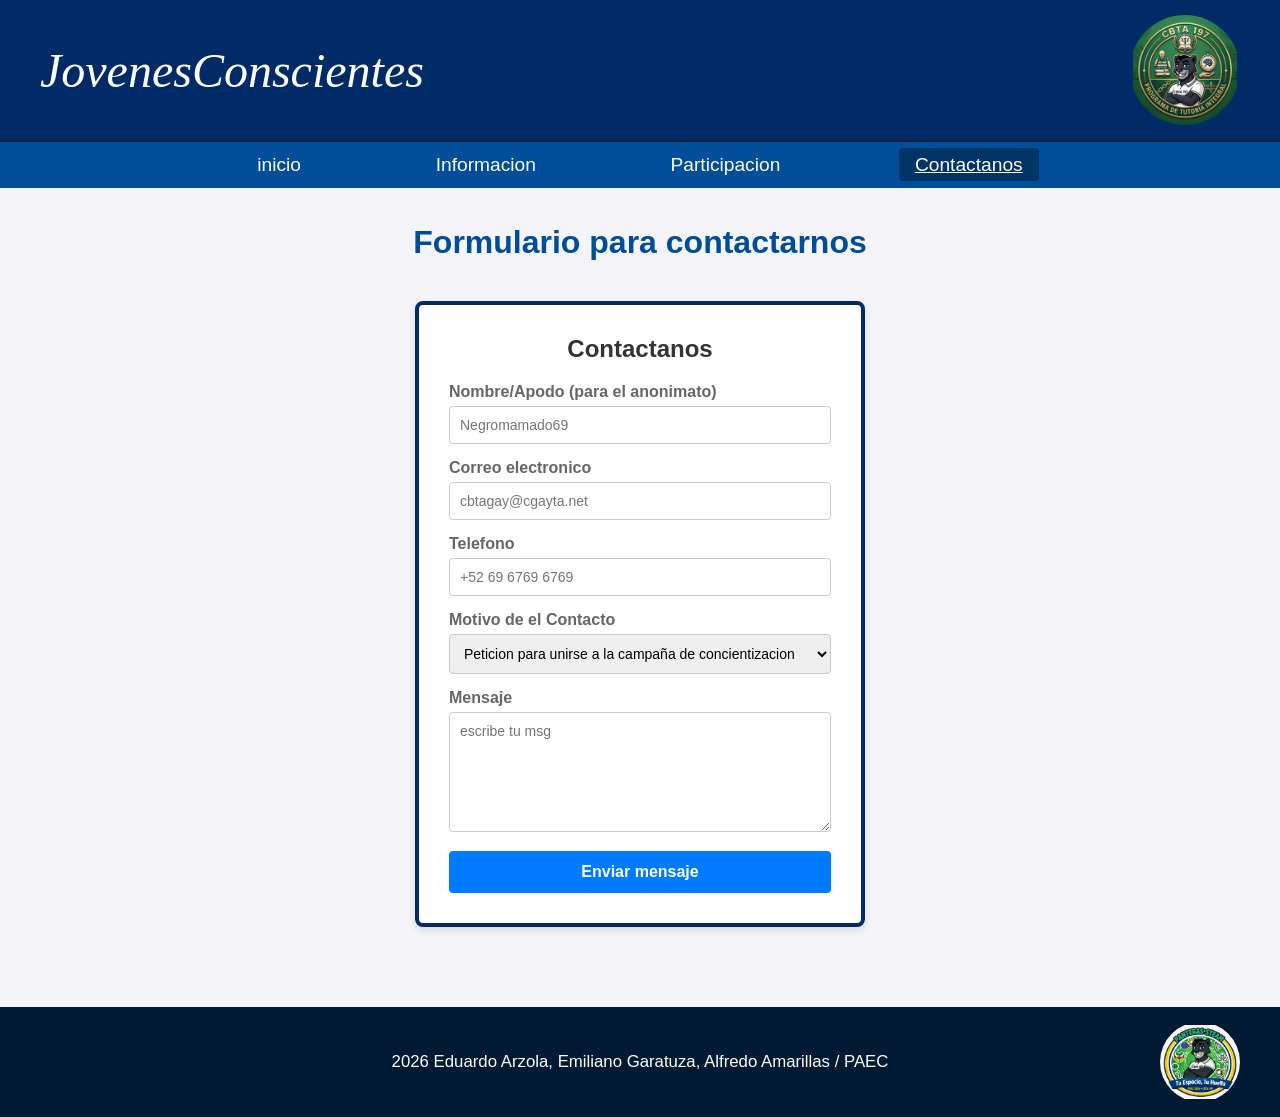
==== testresponsivo/newproyecto v1.3/contacto/contactanos.html @ 0dfd03fd "Add files via upload" ====
<!DOCTYPE html>
<html lang="es">
<head>
    <meta charset="UTF-8">
    <meta name="viewport" content="width=device-width, initial-scale=1.0">
    <title>Contactanos</title>
    <link rel="stylesheet" href="css/styles.css">

    <style>
    :root {
        --bg-header: #002b66;
        --bg-nav: #004d99;
        --bg-main: #f4f4f9;
        --text-white: #ffffff;
        --shadow: 0 4px 8px rgba(0, 0, 0, 0.15);
    }

    * {
        margin: 0;
        padding: 0;
        box-sizing: border-box;
    }

    body {
        font-family: Arial, Helvetica, sans-serif;
        background-color: var(--bg-main);
        color: #333;
        display: flex;
        flex-direction: column;
        min-height: 100vh;
    }

    /* encabezado */
    .header {
        position: sticky;
        top: 0;
        z-index: 1000;
        background-color: var(--bg-header);
        display: flex;
        align-items: center;
        justify-content: space-between;
        padding: 15px 40px;
        border-bottom: 2px solid #001a33;
        width: 100%;
    }

    .site-title {
        font-family: 'Georgia', serif;
        font-size: 3rem;
        color: var(--text-white);
        font-style: italic;
        font-weight: normal;
    }

    /* navegacion */
    .navbar {
        background-color: var(--bg-nav);
        padding: 12px 0;
        width: 100%;
    }

    .nav-menu {
        display: flex;
        justify-content: space-around;
        max-width: 900px;
        margin: 0 auto;
        list-style: none;
    }

    .nav-menu li a {
        color: var(--text-white);
        text-decoration: none;
        font-size: 1.2rem;
        padding: 6px 16px;
        border-radius: 4px;
        transition: background-color 0.3s ease;
    }

    .nav-menu li a:hover,
    .nav-menu li a.active {
        background-color: #003366;
        text-decoration: underline;
    }

    .header-logo {
        width: 110px;
        height: 110px;
        border-radius: 50%;
        object-fit: contain;
        display: block;
        flex-shrink: 0;
    }

    /* pie */
    .footer {
        background-color: #001a33;
        color: #fff;
        text-align: center;
        padding: 15px 40px;
        margin-top: 40px;
        font-size: 1.05rem;
        font-family: Arial, Helvetica, sans-serif;
        display: flex;
        align-items: center;
        justify-content: center;
        position: relative;
        min-height: 110px;
    }

    .footer-logo {
        width: 80px;
        height: 80px;
        object-fit: contain;
        border-radius: 50%;
        position: absolute;
        right: 40px;
    }

    /* cosdigo responsivo */
    @media (max-width: 768px) {

        .header {
            flex-direction: column;
            gap: 10px;
            padding: 15px;
        }

        .site-title {
            font-size: 2rem;
            text-align: center;
        }

        .header-logo {
            width: 80px;
            height: 80px;
        }

        .navbar {
            padding: 10px;
        }

        .nav-menu {
            flex-wrap: wrap;
            justify-content: center;
            gap: 8px;
        }

        .nav-menu li a {
            font-size: 0.95rem;
            padding: 7px 10px;
        }

        body > br {
            display: none;
        }

        body > h1 {
            font-size: 1.5rem;
            margin: 25px 12px 0;
            text-align: center;
        }

        .footer {
            flex-direction: column;
            gap: 12px;
            padding: 20px 15px;
            font-size: 0.9rem;
            text-align: center;
        }

        .footer p {
            max-width: 100%;
            overflow-wrap: break-word;
        }

        .footer-logo {
            position: static;
            width: 65px;
            height: 65px;
        }
    }

    /* cels2 */
    @media (max-width: 380px) {

        .site-title {
            font-size: 1.7rem;
        }

        .nav-menu li a {
            font-size: 0.85rem;
            padding: 6px 8px;
        }
    }
    </style>
</head>

<body>

    <!-- encabezado -->
    <header class="header">
        <h1 class="site-title">JovenesConscientes</h1>

        <img src="logo.jpg" alt="Logo" class="header-logo">
    </header>

    <!-- menu d navegacionn -->
    <nav class="navbar">
        <ul class="nav-menu">
            <li><a href="../index/index.html">inicio</a></li>
            <li><a href="../informacion/informacion.html">Informacion</a></li>
            <li><a href="../participacion/participacion.html">Participacion</a></li>
            <li><a href="../contacto/contactanos.html" class="active">Contactanos</a></li>
        </ul>
    </nav>

    <br>
    <br>

    <h1 style="text-align: center; color: #004d99;">
        Formulario para contactarnos
    </h1>

    <!-- FORMULARIO -->
    <div class="form-wrapper">

        <div class="form-container">

            <h2>Contactanos</h2>

            <form action="#" method="POST">

                <div class="form-group">
                    <label for="nombre">Nombre/Apodo (para el anonimato)</label>
                    <input type="text" id="nombre" name="nombre"
                    placeholder="Negromamado69">
                </div>

                <div class="form-group">
                    <label for="email">Correo electronico</label>
                    <input type="email" id="email" name="email"
                    placeholder="cbtagay@cgayta.net">
                </div>

                <div class="form-group">
                    <label for="telefono">Telefono</label>
                    <input type="tel" id="telefono" name="telefono"
                    placeholder="+52 69 6769 6769">
                </div>

                <div class="form-group">
                    <label for="motivo">Motivo de el Contacto</label>

                    <select id="motivo" name="motivo">
                        <option value="soporte">
                            Peticion para unirse a la campaña de concientizacion
                        </option>
                        <option value="ventas">Queja</option>
                        <option value="sugerencia">Sugerencia</option>
                        <option value="otro">Otro motivo</option>
                    </select>
                </div>

                <div class="form-group">
                    <label for="mensaje">Mensaje</label>
                    <textarea id="mensaje" name="mensaje"
                    placeholder="escribe tu msg"></textarea>
                </div>

                <button type="submit">Enviar mensaje</button>

            </form>
        </div>
    </div>

    <!-- pie -->
    <footer class="footer">

        <p>
            2026 Eduardo Arzola, Emiliano Garatuza, Alfredo Amarillas / PAEC
        </p>

        <img src="logo2.jpg" alt="Logo PAEC" class="footer-logo">

    </footer>

</body>
</html>
---- testresponsivo/newproyecto v1.3/contacto/css/styles.css ----
/* contenedor formulario */
.form-wrapper {
    flex: 1;
    display: flex;
    justify-content: center;
    align-items: center;
    padding: 40px 20px;
}

/* estilo formulario */
.form-container {
    background-color: #ffffff;
    padding: 30px;
    border-radius: 8px;
    box-shadow: 0 4px 8px rgba(0, 0, 0, 0.1);
    width: 100%;
    max-width: 450px;
    border: 4px solid #002b66;
}

.form-container h2 {
    margin-bottom: 20px;
    color: #333333;
    text-align: center;
}

.form-group {
    margin-bottom: 15px;
}

.form-group label {
    display: block;
    margin-bottom: 5px;
    color: #666666;
    font-weight: bold;
}

.form-group input[type="text"],
.form-group input[type="email"],
.form-group input[type="tel"],
.form-group select,
.form-group textarea {
    width: 100%;
    padding: 10px;
    border: 1px solid #ccc;
    border-radius: 4px;
    box-sizing: border-box;
    font-size: 14px;
    font-family: Arial, Helvetica, sans-serif;
}

.form-group textarea {
    resize: vertical;
    height: 120px;
}

.form-container button {
    width: 100%;
    padding: 12px;
    background-color: #007bff;
    color: white;
    border: none;
    border-radius: 4px;
    font-size: 16px;
    cursor: pointer;
    font-weight: bold;
}

.form-container button:hover {
    background-color: #0056b3;
}

/* ANIMACIÓN */
@keyframes fadeIn {
    from {
        opacity: 0;
    }

    to {
        opacity: 1;
    }
}

/* RESPONSIVE PARA CELULARES */
@media (max-width: 768px) {

    .form-wrapper {
        width: 100%;
        padding: 25px 12px;
        align-items: flex-start;
    }

    .form-container {
        width: 100%;
        max-width: 100%;
        padding: 22px 18px;
        border-width: 3px;
    }

    .form-container h2 {
        font-size: 1.4rem;
        margin-bottom: 20px;
    }

    .form-group {
        margin-bottom: 17px;
    }

    .form-group label {
        font-size: 0.95rem;
    }

    .form-group input[type="text"],
    .form-group input[type="email"],
    .form-group input[type="tel"],
    .form-group select,
    .form-group textarea {
        font-size: 16px;
        padding: 12px;
        max-width: 100%;
    }

    .form-group select {
        line-height: 1.4;
    }

    .form-group textarea {
        height: 130px;
    }

    .form-container button {
        padding: 14px;
        font-size: 16px;
    }
}

/* CELULARES PEQUEÑOS */
@media (max-width: 380px) {

    .form-wrapper {
        padding: 20px 10px;
    }

    .form-container {
        padding: 18px 14px;
    }

    .form-group label {
        font-size: 0.9rem;
    }
}
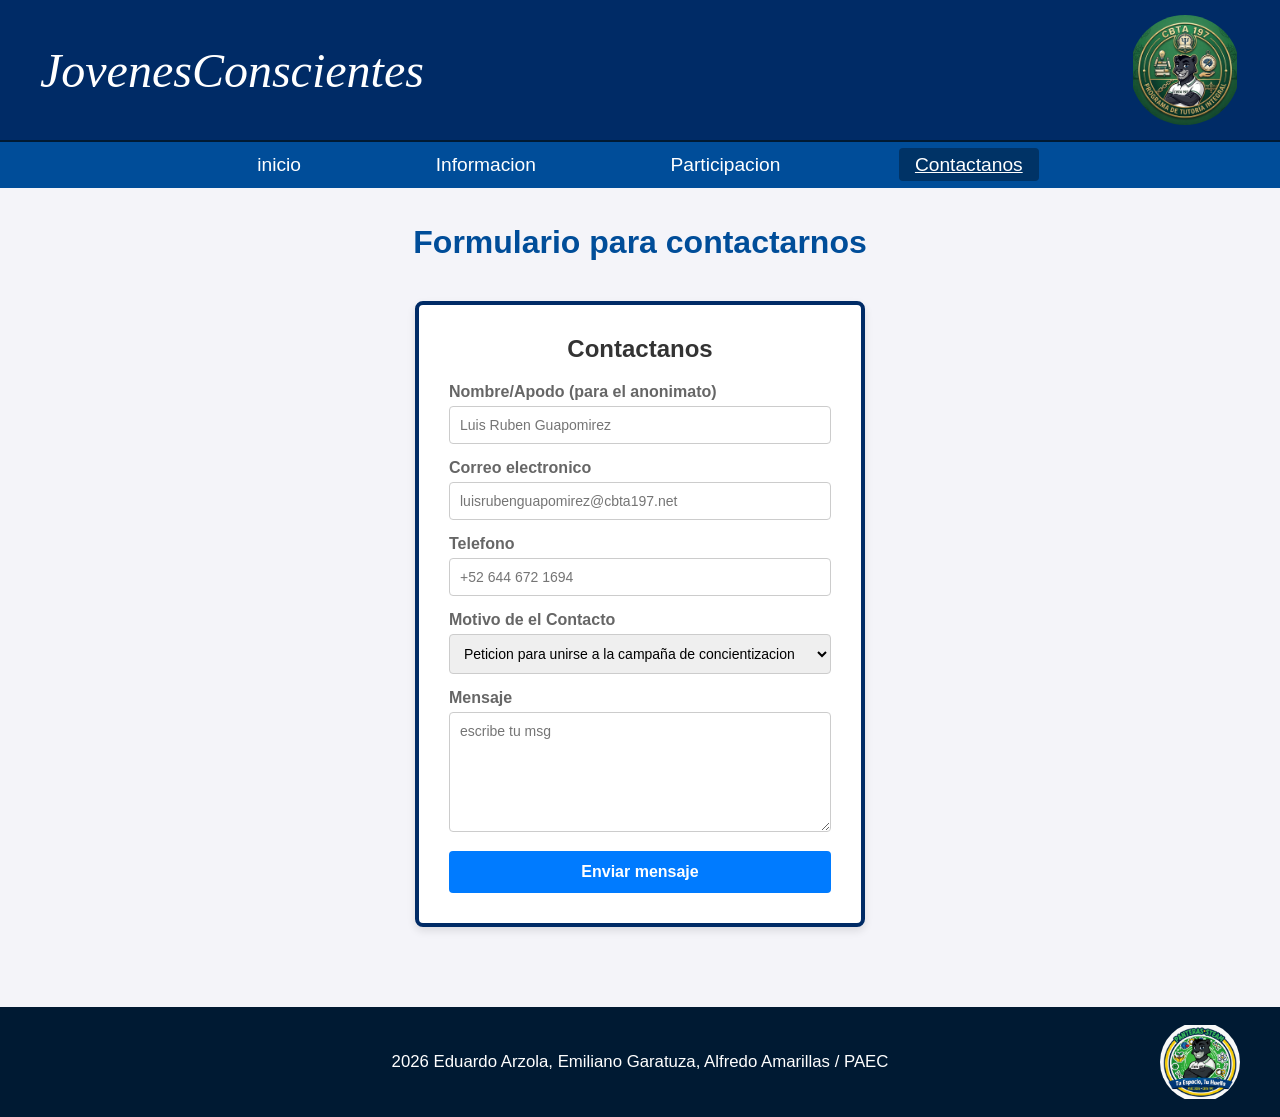
==== commit 32402df1: "Update contactanos.html" ====
--- a/testresponsivo/newproyecto v1.3/contacto/contactanos.html
+++ b/testresponsivo/newproyecto v1.3/contacto/contactanos.html
@@ -234,19 +234,19 @@
                 <div class="form-group">
                     <label for="nombre">Nombre/Apodo (para el anonimato)</label>
                     <input type="text" id="nombre" name="nombre"
-                    placeholder="Negromamado69">
+                    placeholder="Luis Ruben Guapomirez">
                 </div>
 
                 <div class="form-group">
                     <label for="email">Correo electronico</label>
                     <input type="email" id="email" name="email"
-                    placeholder="cbtagay@cgayta.net">
+                    placeholder="luisrubenguapomirez@cbta197.net">
                 </div>
 
                 <div class="form-group">
                     <label for="telefono">Telefono</label>
                     <input type="tel" id="telefono" name="telefono"
-                    placeholder="+52 69 6769 6769">
+                    placeholder="+52 644 672 1694">
                 </div>
 
                 <div class="form-group">
